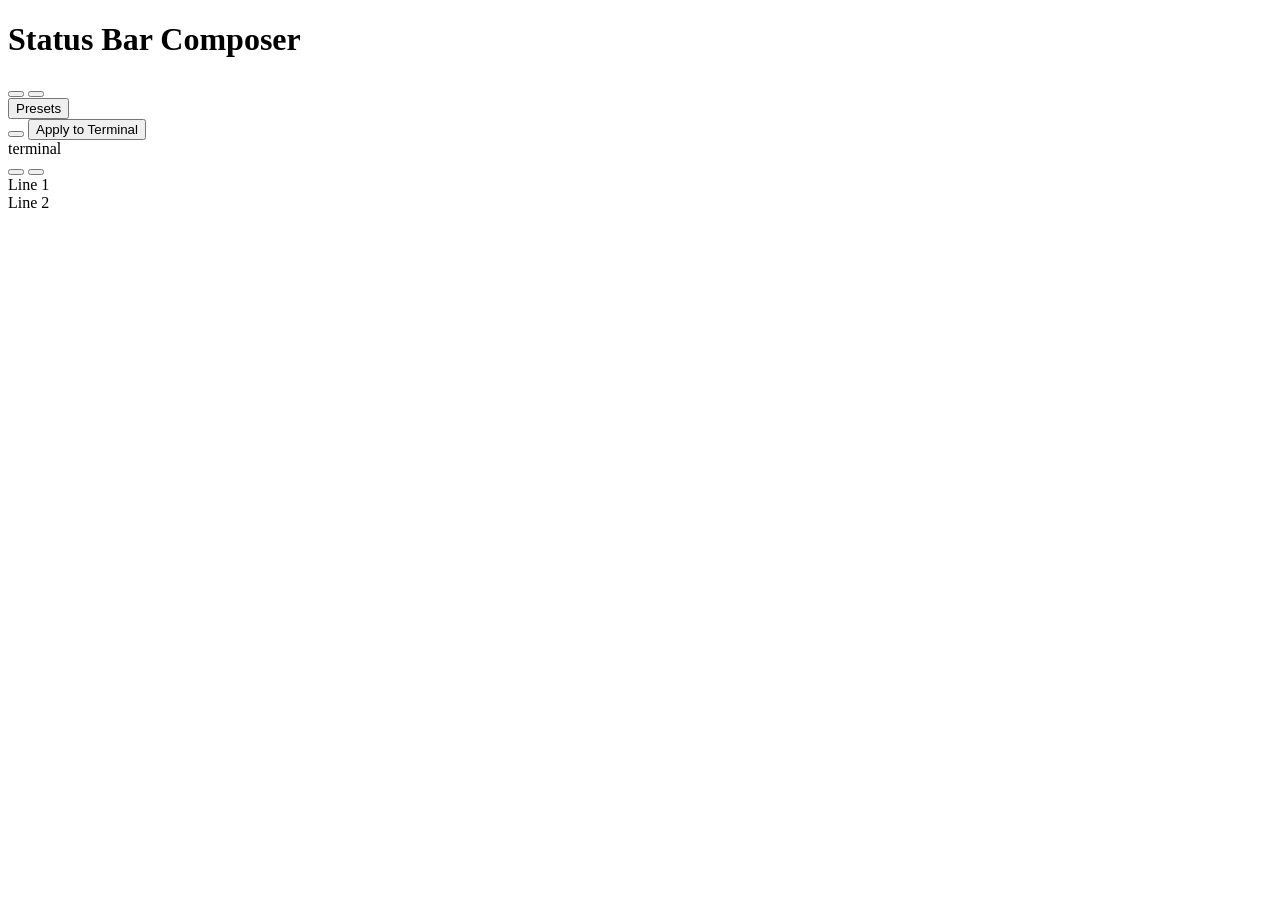
==== skill-src/statusline-designer/scripts/ui/index.html @ f6d94c3a "refactor(repo): restructure into a Claude-Code-only skills dev repo Move the skill to skill-src/stat" ====
<!DOCTYPE html>
<html lang="en">
<head>
<meta charset="utf-8">
<meta name="viewport" content="width=device-width, initial-scale=1">
<title>Status Bar Composer</title>
<link rel="stylesheet" href="/app.css">
<script>
/* apply the saved appearance before first paint to avoid a flash */
(function () {
  var t;
  try { t = localStorage.getItem("sbc-theme"); } catch (e) {}
  if (!t) { try { t = matchMedia("(prefers-color-scheme: dark)").matches ? "dark" : "light"; } catch (e) { t = "light"; } }
  document.documentElement.dataset.theme = t;
})();
</script>
</head>
<body>

<header class="toolbar">
  <h1 class="app-title">Status Bar Composer</h1>
  <div class="tb-actions">
    <span id="applyStatus" class="apply-status" role="status" aria-live="polite"></span>
    <button id="helpBtn" class="icon-btn" type="button" aria-label="Gestures and shortcuts" aria-haspopup="dialog"></button>
    <button id="exportBtn" class="icon-btn" type="button" aria-label="Export design JSON" title="Export design JSON"></button>
    <div class="menu-anchor">
      <button id="presetsBtn" class="soft-btn" type="button" aria-haspopup="menu" aria-expanded="false">Presets<span class="chev" aria-hidden="true"></span></button>
      <div id="presetsMenu" class="menu" role="menu" hidden></div>
    </div>
    <button id="themeBtn" class="icon-btn" type="button" aria-label="Switch between light and dark appearance"></button>
    <button id="applyBtn" class="primary-btn" type="button">Apply to Terminal</button>
  </div>
</header>

<main class="stage" id="stage">
  <section class="terminal" aria-label="Live preview of your status line">
    <div class="term-chrome">
      <span class="traffic" aria-hidden="true"><i class="tl tl-r"></i><i class="tl tl-y"></i><i class="tl tl-g"></i></span>
      <span class="term-title" id="termTitle">terminal</span>
      <span class="live-dot" title="Preview updates live"></span>
    </div>
    <div class="term-body">
      <div class="term-prompt" id="termPrompt"></div>
      <div class="term-status" id="termStatus"></div>
    </div>
  </section>

  <div class="carousel-band" id="band">
    <div class="floor" aria-hidden="true"></div>
    <div class="scene" id="scene">
      <div class="ring" id="ring"></div>
    </div>
    <button id="prevBtn" class="edge-arrow edge-left" type="button" aria-label="Previous card"></button>
    <button id="nextBtn" class="edge-arrow edge-right" type="button" aria-label="Next card"></button>
  </div>

  <div id="dots" class="dots" role="group" aria-label="Cards"></div>
</main>

<section class="dock" id="dock" aria-label="Field order">
  <div class="dock-row">
    <span class="dock-tag">Line 1</span>
    <div class="dock-lane" id="lane1" data-line="1" aria-label="Line 1 fields"></div>
  </div>
  <div class="dock-row">
    <span class="dock-tag">Line 2</span>
    <div class="dock-lane" id="lane2" data-line="2" aria-label="Line 2 fields"></div>
  </div>
</section>

<div id="popover" class="popover" hidden></div>
<div id="scrim" class="scrim" hidden></div>

<script>window.BOOT = __BOOT__;</script>
<script src="/js/catalog.js"></script>
<script src="/js/preview.js"></script>
<script src="/js/ring.js"></script>
<script src="/js/main.js"></script>
</body>
</html>
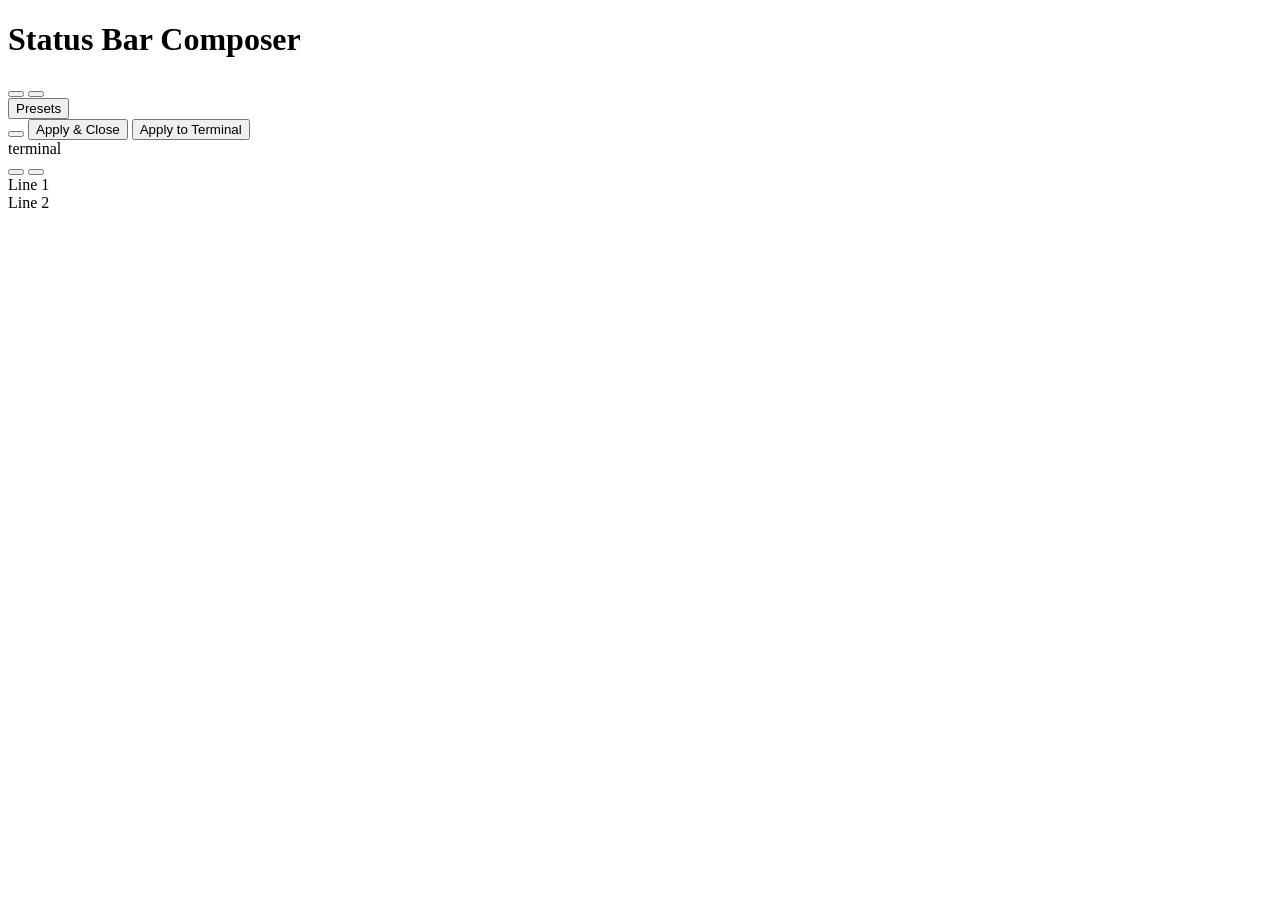
==== commit 755c66e2: "feat(skill): make statusline-designer user-invoked and add a standalone launcher The skill is now us" ====
--- a/skill-src/statusline-designer/scripts/ui/index.html
+++ b/skill-src/statusline-designer/scripts/ui/index.html
@@ -28,6 +28,7 @@
       <div id="presetsMenu" class="menu" role="menu" hidden></div>
     </div>
     <button id="themeBtn" class="icon-btn" type="button" aria-label="Switch between light and dark appearance"></button>
+    <button id="applyCloseBtn" class="soft-btn" type="button" title="Apply, then close the designer">Apply &amp; Close</button>
     <button id="applyBtn" class="primary-btn" type="button">Apply to Terminal</button>
   </div>
 </header>
